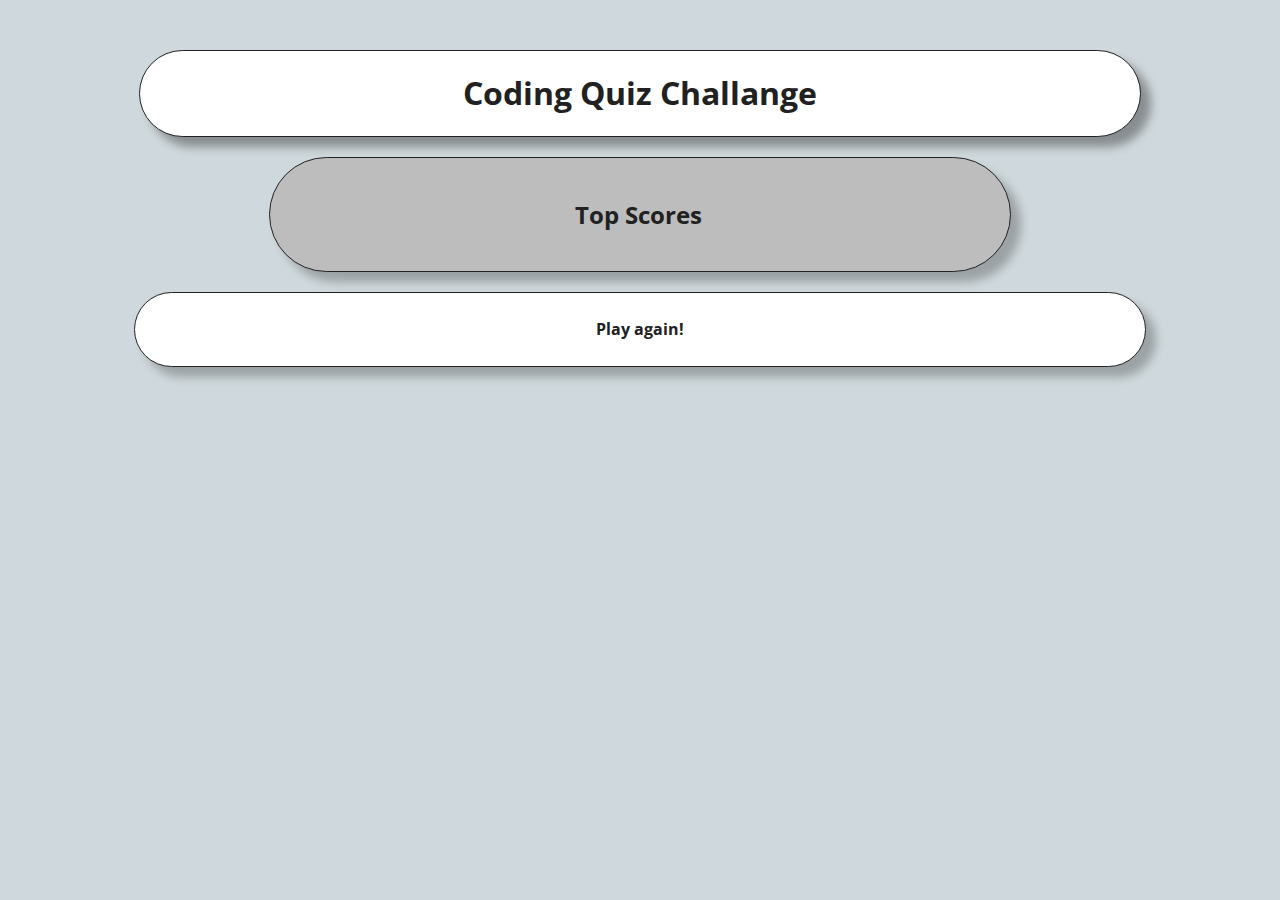
==== highscore.html @ 355a807f "uploading all the changes I forgot to upload earlier" ====
<!DOCTYPE html>
<html lang="en">
<head>
    <meta charset="UTF-8">
    <meta name="viewport" content="width=device-width, initial-scale=1.0">
    <title> Coding Quiz Challange </title>
    <link href="./assets/css/style.css" rel="stylesheet">
    <link href="https://fonts.googleapis.com/css2?family=Comfortaa:wght@500;700&family=Open+Sans:ital,wght@0,400;0,700;1,400&display=swap" rel="stylesheet">
</head>
<body>
    <header>
        <h1> Coding Quiz Challange </h1>
    </header>
    <main>
        <!-- need to refine a class for scorecard section-->
        <div class="card" id="score-card">
            <h2>Top Scores</h2>
            <table id="score-table">

            </table>
        </div>
    </main>
    <footer>
        <a href="./index.html">Play again!</a>
    </footer>
    <!--
        JS  to be put here for score area - wip

    -->

</body>
</html>
---- assets/css/style.css ----
* {
    box-sizing: content-box;
    margin: 0;
    padding: 0;
}

body {
    font-family: "Open Sans", Helvetica, Arial, sans-serif;
    line-height: 1.4;
    background-color: #cfd8dc;
    color: #212121;
}

a {
    font-weight: bold;
    text-decoration: none;
    color: #212121;
}

header {
    background-color: #ffffff;
    border: 1px solid #212121;
    border-radius: 100px;
    box-shadow: 10px 10px 10px rgba(0, 0, 0, .35);
    padding: 20px;
    margin: 50px auto 20px auto; 
    text-align: center;
    width: 75%;
}

.card {
    background-color: #bdbdbd;
    border: 1px solid #212121;
    border-radius: 100px;
    margin: 20px auto;
    padding: 40px 50px;
    box-shadow: 10px 10px 10px rgba(0, 0, 0, .25);
    width: 50%;
    margin: auto;
    display: flex;
    justify-content: center;
    align-items: center;
}

.card p {
    margin-top: 15px;
}

.btn {
    width: 80%;
    padding: 25px 60px;
    border: solid;
    border-radius: 20px;
    background-color: #bdbdbd;
    color: #ffffff;
    outline:#212121;
    font-weight: bold;
    font-family: "Open Sans", Helvetica, Arial, sans-serif;
    font-size: 20px;
}

.btn:hover {
    background-color: #9e9e9e;
}

/* the instructions  */

.start {
    text-align: center;
}

#start-btn {
    width: 200px;
    padding: 30px auto;
    box-shadow: 10px 10px 10px;
    margin-top: 50px;
   
}

/* the quiz */

.answer-spot {
    display: grid;
    width: 85%;
    grid-template: 1fr ;
    grid-gap: 50px;
    justify-content: space-between;
    margin-top: 25px;
}


.question-header {
    width: 50%;
    margin-bottom: 10px;
}

.correct .feedback {
    color: #455a64;
}

.correct {
    background-color: #607d8b;
}


.incorrect {
    background-color:red;
}



.hide {
    display: none;
}

/* the end game */

.end {
    text-align: center;
}

#name-btn {
    width: 400px;
    padding: 7px;
    border-radius: 5px;
}

.name-input {
    width: 400px;
    display: block;
    margin: 35px auto 10px auto;
    padding: 7px;
    border: 1px solid #212121;
    border-radius: 5px;
    outline: none;
    font-family: "Open Sans", Helvetica, Arial, sans-serif;
    font-size: 16px;
}



footer {
    background-color: #ffffff;
    border: 1px solid #212121;
    padding: 25px;
    margin: 20px auto 20px auto; 
    text-align: center;
    box-shadow: 10px 10px 10px rgba(0, 0, 0, .25);
    width: 75%;
    border-radius: 100px;
}

.scores-card {
   
    justify-content: space-between;
    display: flex;
    flex-wrap: wrap;
   
}
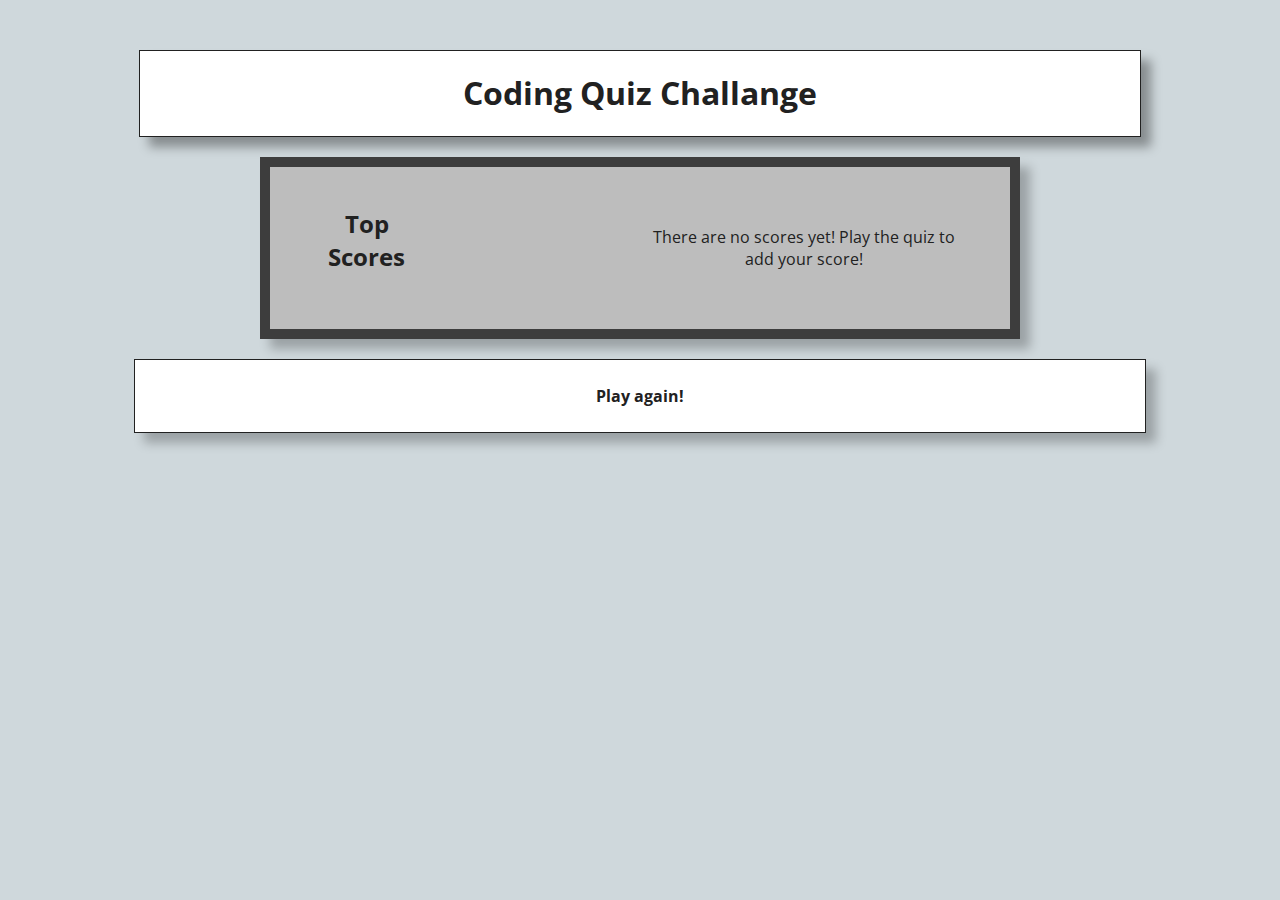
==== commit 33ad392f: "Highscore code added" ====
--- a/highscore.html
+++ b/highscore.html
@@ -10,9 +10,9 @@
 <body>
     <header>
         <h1> Coding Quiz Challange </h1>
+        
     </header>
     <main>
-        <!-- need to refine a class for scorecard section-->
         <div class="card" id="score-card">
             <h2>Top Scores</h2>
             <table id="score-table">
@@ -23,10 +23,8 @@
     <footer>
         <a href="./index.html">Play again!</a>
     </footer>
-    <!--
-        JS  to be put here for score area - wip
 
-    -->
+    <script src="./assets/js/score.js"></script>
 
 </body>
 </html>--- a/assets/css/style.css
+++ b/assets/css/style.css
@@ -20,7 +20,6 @@
 header {
     background-color: #ffffff;
     border: 1px solid #212121;
-    border-radius: 100px;
     box-shadow: 10px 10px 10px rgba(0, 0, 0, .35);
     padding: 20px;
     margin: 50px auto 20px auto; 
@@ -30,8 +29,7 @@
 
 .card {
     background-color: #bdbdbd;
-    border: 1px solid #212121;
-    border-radius: 100px;
+    border: 10px solid #3d3d3d;
     margin: 20px auto;
     padding: 40px 50px;
     box-shadow: 10px 10px 10px rgba(0, 0, 0, .25);
@@ -49,11 +47,11 @@
 .btn {
     width: 80%;
     padding: 25px 60px;
-    border: solid;
+    border: solid #3d3d3d; 
     border-radius: 20px;
     background-color: #bdbdbd;
     color: #ffffff;
-    outline:#212121;
+    outline: #3d3d3d;
     font-weight: bold;
     font-family: "Open Sans", Helvetica, Arial, sans-serif;
     font-size: 20px;
@@ -61,6 +59,7 @@
 
 .btn:hover {
     background-color: #9e9e9e;
+    font-weight: bolder;
 }
 
 /* the instructions  */
@@ -84,7 +83,6 @@
     width: 85%;
     grid-template: 1fr ;
     grid-gap: 50px;
-    justify-content: space-between;
     margin-top: 25px;
 }
 
@@ -104,7 +102,7 @@
 
 
 .incorrect {
-    background-color:red;
+    background-color:rgb(170, 77, 53);
 }
 
 
@@ -127,7 +125,7 @@
 
 .name-input {
     width: 400px;
-    display: block;
+    display: inline-block;
     margin: 35px auto 10px auto;
     padding: 7px;
     border: 1px solid #212121;
@@ -147,7 +145,7 @@
     text-align: center;
     box-shadow: 10px 10px 10px rgba(0, 0, 0, .25);
     width: 75%;
-    border-radius: 100px;
+  
 }
 
 .scores-card {
@@ -159,3 +157,64 @@
 }
 
 
+/* the high score spot */ 
+#score-card h2 {
+    text-align: center;
+    margin-bottom: 15px;
+}
+
+#score-table {
+    width: 50%;
+    margin: auto;
+    border-collapse: collapse;
+}
+
+#score-table tr:nth-child(2n-1) {
+    background-color: #455a64(167, 157, 151, 0.7);
+}
+
+#score-table td {
+    padding: 10px;
+}
+
+/* media styles  */
+@media screen and (max-width: 768px) {
+    header {
+        padding: 15px;
+        margin: 30px auto 15px auto; 
+        width: 80%;
+    }
+    
+    .card {
+        margin: 15px auto;
+        padding: 25px 30px;
+        width: 80%;
+    }
+    
+    .card p {
+        margin-top: 10px;
+    }
+    
+
+    .name-input {
+        width: 50%;
+    }
+
+
+    #score-table {
+        width: 75%;
+    }    
+
+    #name-btn {
+        width: 50%;
+        padding: 15px;
+    }
+    
+    footer {
+        width: 80%;
+    }
+
+}
+
+
+
